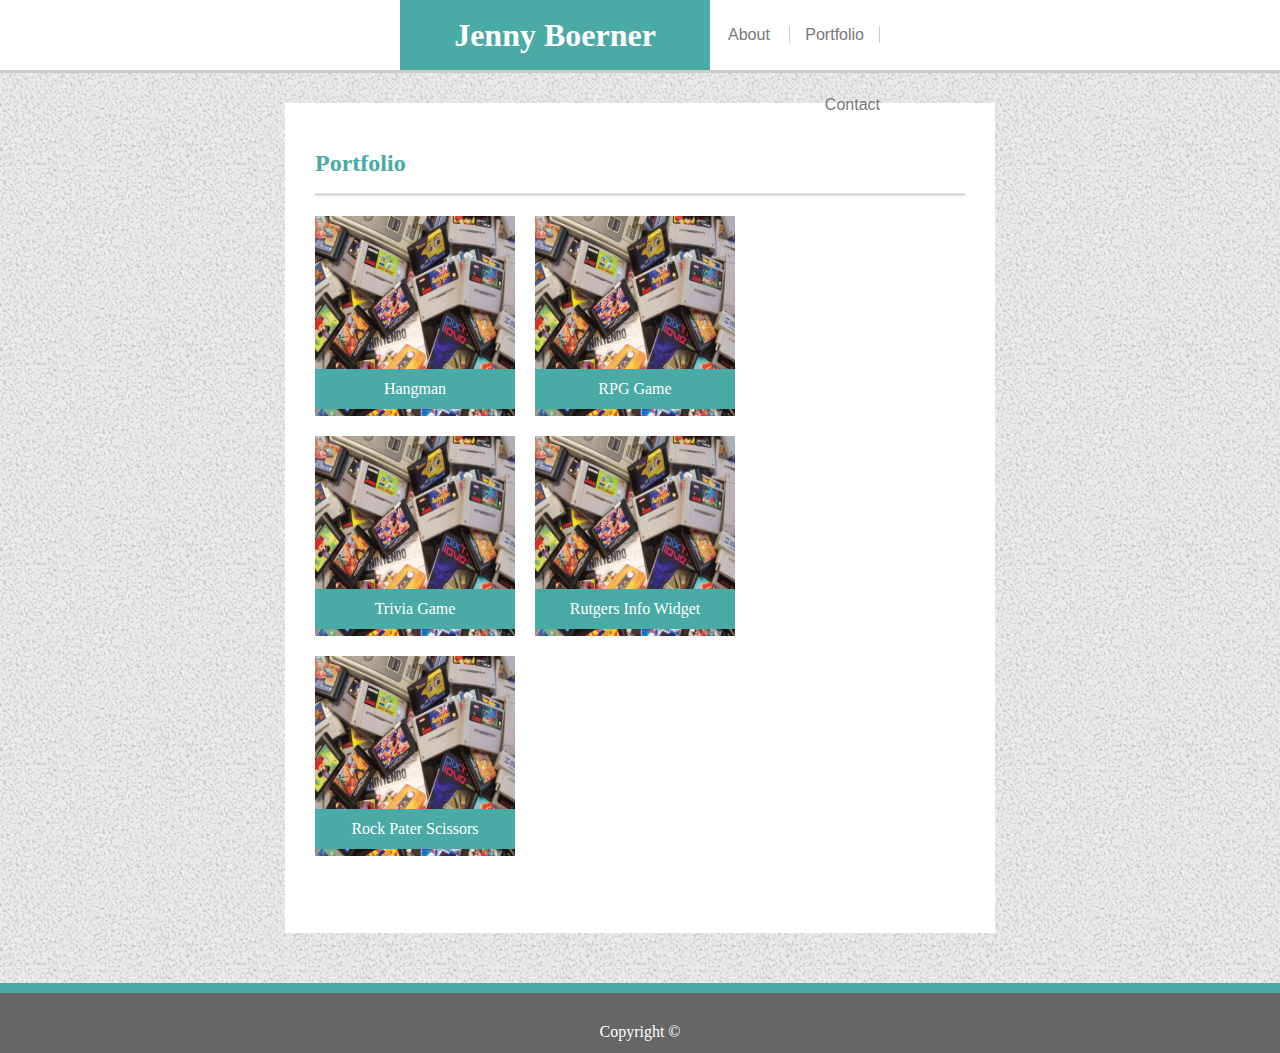
==== portfolio.html @ 7ea0406a "upload" ====
<!DOCTYPE html>
<html lang="en-us">

<head>
    <meta charset="utf-8"/>
    <title>JB Page</title>
    <link rel="stylesheet" type="text/css" href="assets/css/style.css">
</head>


<body background="assets/images/gravel/gravel.png">

    <div class="wrapper">
        <!--Main Header-->
        <header>
            <!--Main Header-->
            <h1 class="h1sm">Jenny Boerner</h1>
            
            <!--Links to internal pages-->
            <div class="internallinks2" class="clearfix">
                <a class="indexlink" href="index.html"> About </a>
                <a class="portfoliolink" href="portfolio.html"> Portfolio </a>
                <a class="contactlink" href="contact.html"> Contact </a>
            </div>
        </header>    

        <div class="middleSection">
            <!-- Sub-Header -->
            <h2>Portfolio</h2>

            <!--Portfolio links-->
            <div class="container">
                <img class="imghangman" src="assets/images/retro-gaming.gif" alt="Hangman" width="200px" height="200px">
                <div class="text-box">
                    <p>Hangman</p>
                </div>
            </div>

            <div class="container">
                <img class="imgrpg" src="assets/images/retro-gaming.gif" alt="RPG Game" width="200px" height="200px">
                <div class="text-box">
                    <p>RPG Game</p>
                </div>
            </div>    

            <div class="container">
                <img class="imgtrivia" src="assets/images/retro-gaming.gif" alt="Trivia Game" width="200px" height="200px">
                <div class="text-box">
                    <p>Trivia Game</p>
                </div>
            </div>

            <div class="container">
                <img class="imgrutgers" src="assets/images/retro-gaming.gif" alt="Rutgers Info Widget" width="200px" height="200px">
                <div class="text-box">
                    <p>Rutgers Info Widget</p>
                </div>
            </div>

            <div class="container">
                <img class="imgrps" src="assets/images/retro-gaming.gif" alt="Rock Paper Scissors" width="200px" height="200px">
                <div class="text-box">
                    <p>Rock Pater Scissors</p>
                </div>
            </div>

        </div>

        <div style="padding-bottom: 120px;"></div>

        <footer>
            <div class="footerdiv">
                Copyright ©
            </div>
        </footer>

    </div>

</body>

</html>
---- assets/css/style.css ----
*
{
    margin: 0;
    padding: 0;
}

/*Header section formatting*/
header {
    background-color: #ffffff;
    border-top-style: none; 
    border-right-style: none; 
    border-bottom-style: solid; 
    border-left-style: none; 
    border-color: #cccccc;
    font-family: Arial, Helvetica, sans-serif;
    height: 70px;
}

/*Jenny Boerner on index page*/
h1 {
    background-color: #4aaaa5;
    font-family: Georgia, 'Times New Roman', Times, serif;
    width: 310px;
    text-align: center;
    color: white;
    float: left;
    Margin-left: 300px;
    height: 70px;
    line-height: 70px;
}

/*Jenny Boerner on portfolio and contact page*/
.h1sm {
    background-color: #4aaaa5;
    font-family: Georgia, 'Times New Roman', Times, serif;
    width: 310px;
    text-align: center;
    color: white;
    float: left;
    Margin-left: 400px;
    height: 70px;
    line-height: 70px;
}

/*Internal links within the header on index page*/
.internallinks {
    text-align: right;
    line-height: 70px;
    margin-right: 310px;
    color: #777777;
}

/*Internal links within the header on portfolio and contact page*/
.internallinks2 {
    text-align: right;
    line-height: 70px;
    margin-right: 400px;
    color: #777777;
}

.clearfix::after {
    content: "";
    clear: both;
    display: table;
}

.indexlink {
    color: #777777;
    text-decoration: none;
    padding-right: 15px;
}

.contactlink {
    color: #777777;
    text-decoration: none;
    padding-left: 15px;
}

.portfoliolink {
    border-top-style: none; 
    border-right-style: solid; 
    border-bottom-style: none; 
    border-left-style: solid; 
    border-color: #cccccc;
    border-width: 1px;
    color: #777777;
    text-decoration: none;
    padding-left: 15px;
    padding-right: 15px;
}

/*Middle section for portfolio and contact page*/
.middleSection {
    background-color: #ffffff;
     width: 650px;
     height: 770px;
     margin-top: 30px;
     margin-right: auto;
     margin-bottom: auto;
     margin-left: auto;
     padding: 30px;
     color: #ffffff;
     font-family: Arial, Helvetica, sans-serif;
     clear: both;
 }

 /*Middle section for index page*/
.aboutme {
   background-color: #ffffff;
    width: 900px;
    margin-top: 30px;
    margin-right: auto;
    margin-bottom: auto;
    margin-left: auto;
    padding: 30px;
    color: #777777;
    font-family: Arial, Helvetica, sans-serif;
    clear: both;

}

h2 {
    border-top-style: none;
    border-right-style: none; 
    border-bottom-style: solid; 
    border-left-style: none; 
    border-color: #dddddd;
    font-family: Georgia, 'Times New Roman', Times, serif;
    color: #4aaaa5;
    height: 60px;
    line-height: 60px;
    margin: 0;
}

/*Image on index page*/
.imageofme {
    float: left;
    margin-top: 20px;
    margin-right: 20px;
}

/*Information of me on index page*/
.infoparagraph {
    margin-top: 20px;
    line-height: 200%;
}

/*Images and text boxes on portfolio page*/
.imghangman {
    padding-top: 20px;
    padding-right: 20px;
    padding-bottom: 20px;
    float: left;
}

.container {
    position: relative;
    margin: 0;
    padding-right: 20px;
    width: 200px;
    height: 220px;
    float: left;
}

.text-box {
    position: absolute;
    left: 0;
    bottom: 7px;
    background-color: #4aaaa5;
    color: white;
    margin: 0;
    padding: 0;
    width: 200px;
    text-align: center;
    height: 40px;
    line-height: 250%;
    font-family: Georgia, 'Times New Roman', Times, serif;
}

.imgrpg {
    padding-top: 20px;
    padding-bottom: 20px;
    padding-right: 100px;
}

.imgtrivia {
    margin-top: 20px;
    padding-bottom: 20px;
    padding-right: 20px;
}

.imgrutgers {
    margin-top: 20px;
    padding-bottom: 20px;
    padding-right: 100px;
}

.imgrps {
    margin-top: 20px;
    padding-bottom: 20px;
    padding-right: 20px;
}

/*Full page wrapper for footer positioning*/
.wrapper {
    position: relative;
    margin: 0px;
    padding: 0px;
}
   
footer {
    background-color: #666666;
    color: white;
    text-align: center;
    height: 60px;
    border-top-style: solid; 
    border-right-style: none; 
    border-bottom-style: none; 
    border-left-style: none; 
    border-color: #4aaaa5;
    border-width: 10px;
    position: absolute;
    width: 100%;
    bottom: 0px;
    text-align: bottom;
}

.footerdiv {
    padding-top: 30px;
}

/*Contact page form formatting*/
.label {
    color: #777777;
    font-weight: normal !important;
}

input {
    width: 100%;
    margin-top: 5px;
    margin-bottom: 10px;
}

.form-control {
    width: 100%;
    margin-top: 5px;
}

.form-control submit {
    width: 40px !important;
}

input[type=submit] {
    width: 90px;
    height: 30px;
    color: white;
    background-color: #4aaaa5;
    border: none;
    margin-top: 10px;
}
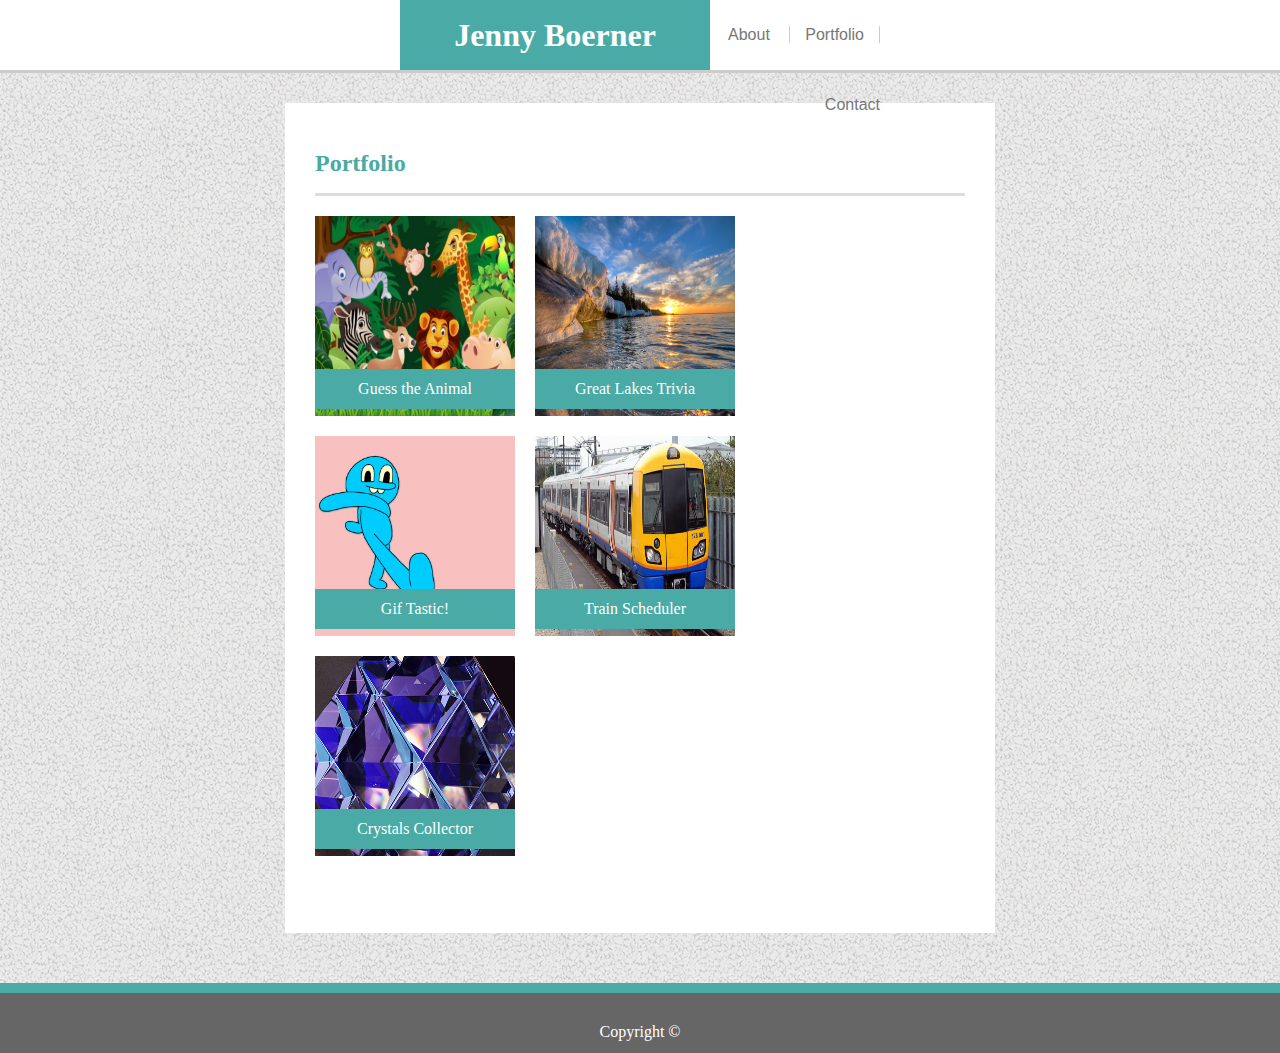
==== commit da2fd5b9: "Upload" ====
--- a/portfolio.html
+++ b/portfolio.html
@@ -30,37 +30,37 @@
 
             <!--Portfolio links-->
             <div class="container">
-                <img class="imghangman" src="assets/images/retro-gaming.gif" alt="Hangman" width="200px" height="200px">
+                <img class="imghangman" src="assets/images/animals.jpg" alt="Guess the Animal" width="200px" height="200px">
                 <div class="text-box">
-                    <p>Hangman</p>
+                    <a class="link" href="https://jennyboerner.github.io/Word-Guess-Game/"> Guess the Animal </a>
                 </div>
             </div>
 
             <div class="container">
-                <img class="imgrpg" src="assets/images/retro-gaming.gif" alt="RPG Game" width="200px" height="200px">
+                <img class="imgrpg" src="assets/images/GreatLakes.jpg" alt="Great Lakes Trivia" width="200px" height="200px">
                 <div class="text-box">
-                    <p>RPG Game</p>
+                    <a class="link" href="https://jennyboerner.github.io/TriviaGame/"> Great Lakes Trivia </a>
                 </div>
             </div>    
 
             <div class="container">
-                <img class="imgtrivia" src="assets/images/retro-gaming.gif" alt="Trivia Game" width="200px" height="200px">
+                <img class="imgtrivia" src="assets/images/gif.gif" alt="Gif Tastic!" width="200px" height="200px">
                 <div class="text-box">
-                    <p>Trivia Game</p>
+                    <a class="link" href="https://jennyboerner.github.io/GifTastic/"> Gif Tastic! </a>
                 </div>
             </div>
 
             <div class="container">
-                <img class="imgrutgers" src="assets/images/retro-gaming.gif" alt="Rutgers Info Widget" width="200px" height="200px">
+                <img class="imgrutgers" src="assets/images/train.jpg" alt="Train Scheduler" width="200px" height="200px">
                 <div class="text-box">
-                    <p>Rutgers Info Widget</p>
+                    <a class="link" href="https://jennyboerner.github.io/Train_Scheduler/"> Train Scheduler </a>
                 </div>
             </div>
 
             <div class="container">
-                <img class="imgrps" src="assets/images/retro-gaming.gif" alt="Rock Paper Scissors" width="200px" height="200px">
+                <img class="imgrps" src="assets/images/crystals.jpg" alt="Crystals Collector" width="200px" height="200px">
                 <div class="text-box">
-                    <p>Rock Pater Scissors</p>
+                    <a class="link" href="https://jennyboerner.github.io/unit-4-game/"> Crystals Collector </a>
                 </div>
             </div>
 
--- a/assets/css/style.css
+++ b/assets/css/style.css
@@ -257,4 +257,10 @@
     background-color: #4aaaa5;
     border: none;
     margin-top: 10px;
+}
+
+.link {
+    color: white;
+    font-family: Georgia, 'Times New Roman', Times, serif;
+    text-decoration: none;
 }